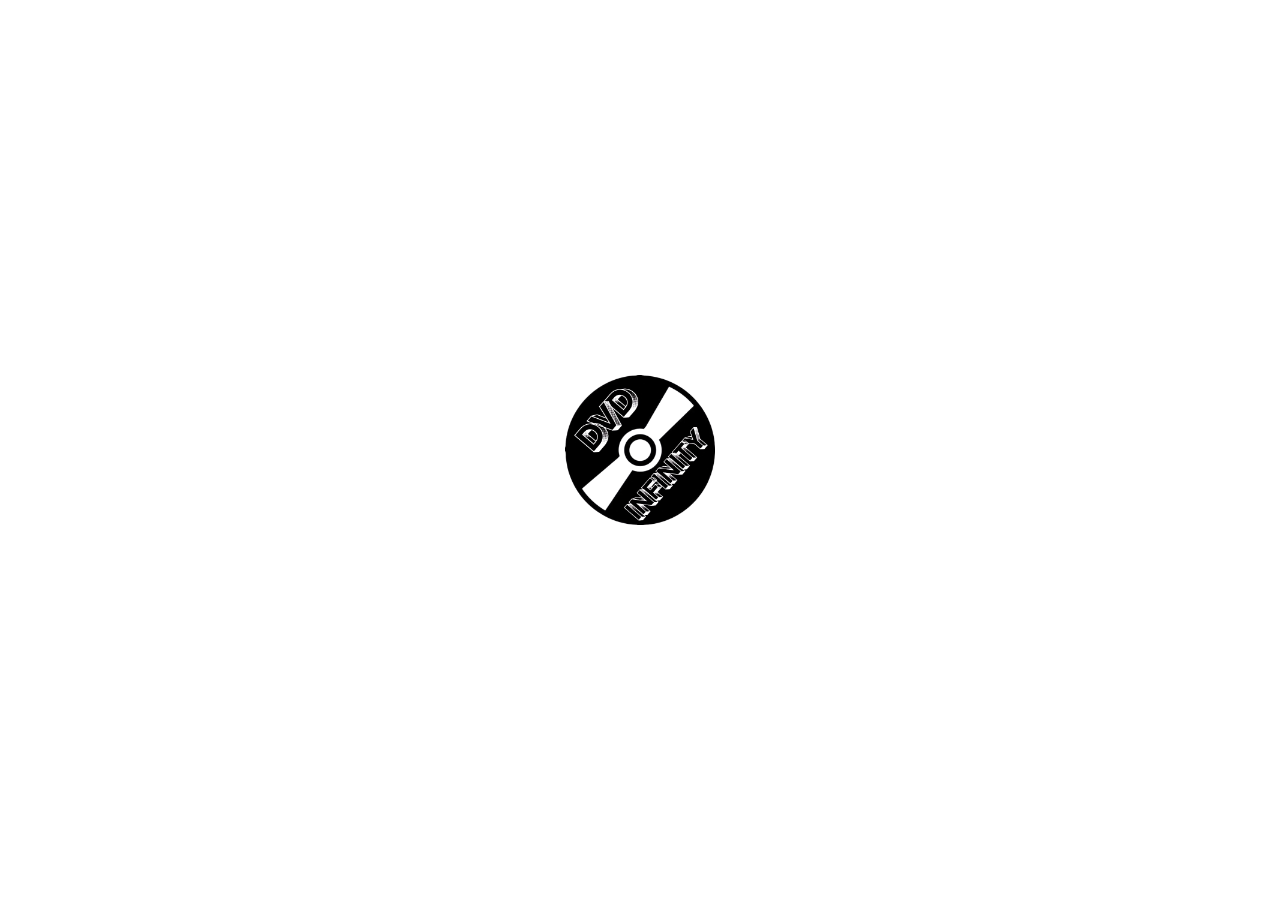
==== index.html @ 3ea4e3f4 "Add files via upload" ====
<!DOCTYPE html>
<html>
<head>
    <meta charset="UTF-8">
    <title>Página de DVDs</title>
    <link rel="stylesheet" href="style.css">
</head>
<body>

    <div id="pantalla-inicio">
        <div id="contenedor">
            
            <input type="checkbox" id="interruptor-dvd">
            
            <label for="interruptor-dvd" id="dvd-central">
                <img src="LOGO.png" alt="DVD Central">
            </label>
            
            <div class="boton boton-arriba">
                <a href="caracteristicas.html"><img src="Caracteristicas.png" alt="Características"></a>
            </div>
            <div class="boton boton-derecha">
                <a href="https://dvdinfinity.carrd.co/" target="_blank"><img src="Acerca de nosotros.png" alt="Acerca de Nosotros"></a>
            </div>
            <div class="boton boton-abajo">
                <a href="caseros.html"><img src="Dvd caseros.png" alt="Caseros"></a>
            </div>
            <div class="boton boton-izquierda">
                <a href="historia.html"><img src="Acerca de nosotros.png" alt="Historia"></a>
            </div>

        </div>
    </div>

</body>
</html>
---- style.css ----
body {
    background-image: url("espacio.jpg");
    background-size: cover;
    background-position: center;
    background-attachment: fixed;
    margin: 0;
    padding: 0;
    font-family: Arial, sans-serif;
    overflow-x: hidden;
}

#pantalla-inicio {
    width: 100%;
    height: 100vh;
    display: flex;
    justify-content: center;
    align-items: center; 
}

#contenedor {
    width: 200px;
    height: 200px;
    position: relative; 
}

#interruptor-dvd {
    display: none;
}

#dvd-central img {
    width: 150px;
    height: 150px;
    cursor: pointer;
    position: absolute;
    top: 25px;
    left: 25px;
    z-index: 10;
}

.boton {
    width: 200px;  
    height: 200px; 
    position: absolute;
    top: 0px;  
    left: 0px; 
    opacity: 0;        
    transition: 0.5s ease-in-out;  
    display: flex;
    align-items: center;
    justify-content: center;
}

.boton img {
    width: 100%;
    height: 100%;
    object-fit: contain; 
    filter: drop-shadow(0px 0px 8px rgba(0, 0, 0, 0.9)) drop-shadow(0px 0px 3px #000);
}

#interruptor-dvd:checked ~ .boton-arriba { top: -180px; opacity: 1; }
#interruptor-dvd:checked ~ .boton-abajo { top: 180px; opacity: 1; }
#interruptor-dvd:checked ~ .boton-izquierda { left: -210px; opacity: 1; }
#interruptor-dvd:checked ~ .boton-derecha { left: 210px; opacity: 1; }

#logo-volver {
    position: absolute; 
    top: 30px;
    left: 30px;
    display: inline-block;
    z-index: 100; 
}

#logo-volver img {
    width: 70px;  
    height: 70px;
    object-fit: contain;
    transition: all 0.3s ease; 
    filter: drop-shadow(0px 0px 5px rgba(255, 0, 255, 0.4)); 
}

#logo-volver:hover img {
    transform: scale(1.15) rotate(-20deg);
    filter: drop-shadow(0px 0px 15px #ff00ff); 
}

#seccion-caracteristicas {
    max-width: 1100px;
    margin: 0 auto;
    padding: 100px 20px;
    text-align: center;
    color: white;
}

#seccion-caracteristicas h2 {
    font-size: 32px;
    margin-bottom: 50px;
    text-shadow: 0 0 10px #00f0ff;
}

.galeria-dvds {
    display: flex;
    justify-content: center;
    gap: 40px;
    flex-wrap: wrap;
}

.tarjeta-dvd {
    width: 180px;
}

.tarjeta-dvd input[type="radio"] {
    display: none;
}

.imagen-click {
    cursor: pointer;
    display: block;
    transition: transform 0.3s;
}

.imagen-click img {
    width: 140px;
    height: 140px;
    object-fit: contain;
}

.imagen-click h3 {
    margin-top: 15px;
    color: #ff00ff;
    font-size: 16px;
    text-shadow: 0 0 5px rgba(0,0,0,0.8);
}

.imagen-click:hover {
    transform: scale(1.1);
}

.descripcion {
    max-height: 0px;
    overflow: hidden;
    opacity: 0;
    transition: all 0.5s ease-in-out;
    background-color: rgba(10, 5, 25, 0.9);
    border-radius: 10px;
}

.descripcion p {
    padding: 15px;
    font-size: 14px;
    line-height: 1.5;
    text-align: left;
    color: #ffffff;
}

.tarjeta-dvd input[type="radio"]:checked ~ .descripcion {
    max-height: 250px;
    opacity: 1;
    margin-top: 20px;
    border: 1px solid #ff00ff;
    box-shadow: 0 0 15px rgba(255, 0, 255, 0.4);
}

#seccion-historia {
    display: flex;
    justify-content: center;
    align-items: center;
    height: 100vh; 
    box-sizing: border-box;
    padding-top: 60px; 
}

.contenedor-historia {
    max-width: 950px; 
    width: 90%;
    background-color: rgba(10, 5, 25, 0.85);
    padding: 30px;
    border-radius: 20px;
    border: 2px solid #00f0ff;
    box-shadow: 0 0 25px rgba(0, 240, 255, 0.2);
    text-align: center;
}

.contenedor-historia h2 {
    font-size: 28px;
    color: #00f0ff;
    text-shadow: 0 0 10px #00f0ff;
    margin-top: 0;
    margin-bottom: 5px;
    text-transform: uppercase;
    letter-spacing: 2px;
}

.contenedor-historia .introduccion {
    color: #e0e0e0;
    font-size: 14px;
    margin-bottom: 25px;
}

.galeria-historia {
    display: grid;
    grid-template-columns: repeat(2, 1fr); 
    gap: 20px; 
}

.vineta {
    border-radius: 12px;
    overflow: hidden;
    border: 1px solid rgba(255, 255, 255, 0.1);
    box-shadow: 0 5px 15px rgba(0,0,0,0.5);
    transition: transform 0.3s ease, border-color 0.3s ease, box-shadow 0.3s ease;
}

.vineta img {
    width: 100%;
    height: 100%;
    object-fit: cover;
    display: block;
}

.vineta:hover {
    transform: scale(1.03);
    border-color: #ff00ff;
    box-shadow: 0 0 20px rgba(255, 0, 255, 0.5);
    z-index: 5;
}

#seccion-caseros {
    display: flex;
    justify-content: center;
    align-items: center;
    height: 100vh; 
    box-sizing: border-box;
    padding-top: 60px;
}

.contenedor-caseros {
    max-width: 950px;
    width: 90%;
    background-color: rgba(10, 5, 25, 0.85);
    padding: 30px;
    border-radius: 20px;
    border: 2px solid #00f0ff;
    box-shadow: 0 0 25px rgba(0, 240, 255, 0.2);
    text-align: center;
}

.contenedor-caseros h2,
.contenedor-caseros h3,
.contenedor-caseros p,
.contenedor-caseros strong {
    color: #ffffff !important;
}

.contenedor-caseros h2 {
    font-size: 28px;
    text-shadow: 0 0 10px rgba(255, 255, 255, 0.5);
    margin-top: 0;
    margin-bottom: 5px;
    text-transform: uppercase;
    letter-spacing: 2px;
}

.contenedor-caseros .introduccion {
    font-size: 14px;
    margin-bottom: 25px;
    opacity: 0.8;
}

.cuadricula-caseros {
    display: grid;
    grid-template-columns: repeat(2, 1fr);
    gap: 20px;
}

.bloque-info {
    background-color: rgba(255, 255, 255, 0.03); 
    border: 1px solid rgba(255, 255, 255, 0.1);  
    padding: 20px;
    border-radius: 12px;
    text-align: left; 
    transition: all 0.3s ease;
}

.bloque-info h3 {
    font-size: 18px;
    margin-top: 0;
    margin-bottom: 10px;
    text-transform: uppercase;
    letter-spacing: 1px;
}

.bloque-info p {
    font-size: 14px;
    line-height: 1.5;
    margin: 0;
    opacity: 0.9;
}

.bloque-info:hover {
    background-color: rgba(255, 255, 255, 0.07);
    border-color: rgba(255, 255, 255, 0.3);
    transform: translateY(-3px);
}
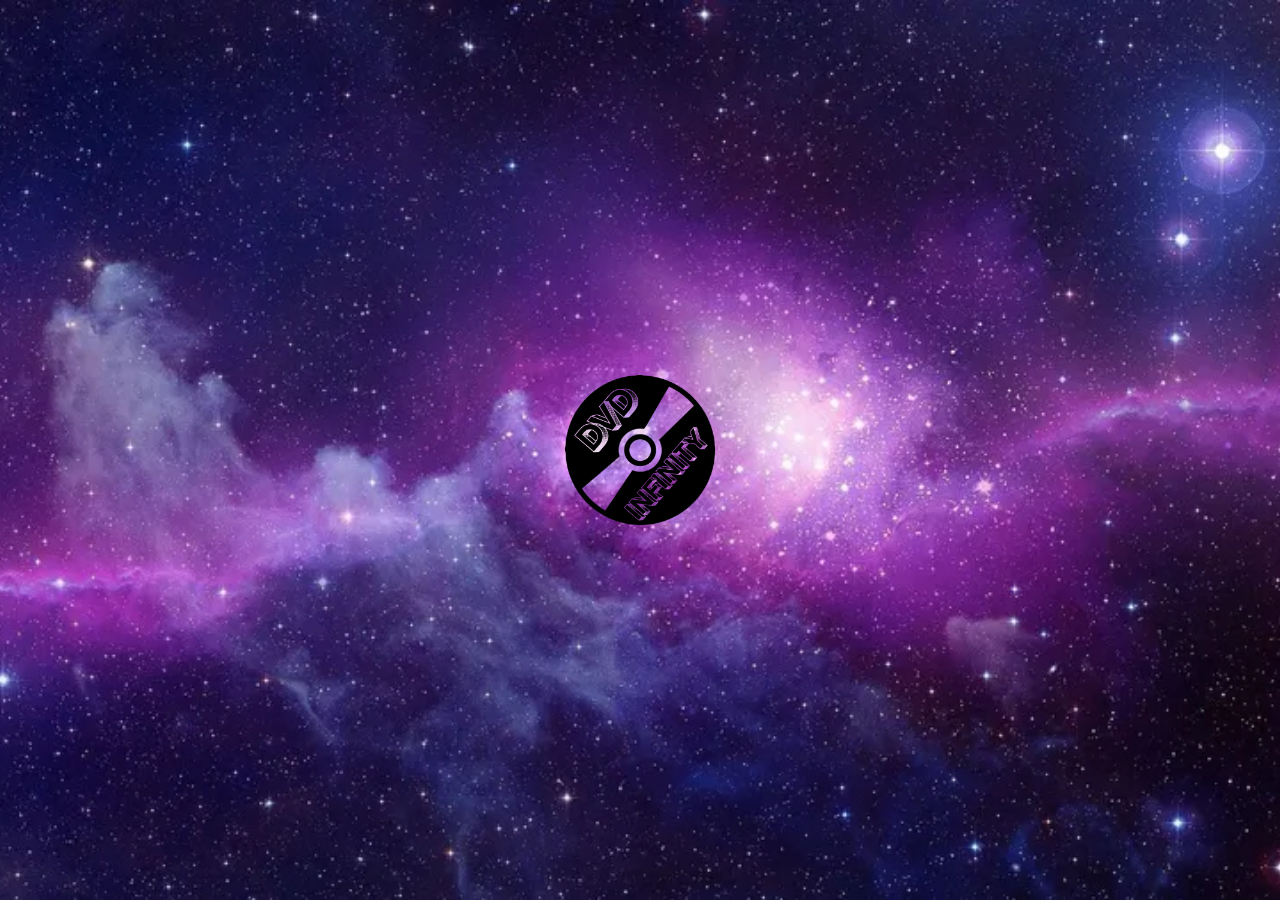
==== commit ee0ddaa2: "Update index.html" ====
--- a/index.html
+++ b/index.html
@@ -17,7 +17,7 @@
             </label>
             
             <div class="boton boton-arriba">
-                <a href="caracteristicas.html"><img src="Caracteristicas.png" alt="Características"></a>
+                <a href="Caracteristicas.html"><img src="Caracteristicas.png" alt="Características"></a>
             </div>
             <div class="boton boton-derecha">
                 <a href="https://dvdinfinity.carrd.co/" target="_blank"><img src="Acerca de nosotros.png" alt="Acerca de Nosotros"></a>
@@ -26,11 +26,11 @@
                 <a href="caseros.html"><img src="Dvd caseros.png" alt="Caseros"></a>
             </div>
             <div class="boton boton-izquierda">
-                <a href="historia.html"><img src="Acerca de nosotros.png" alt="Historia"></a>
+                <a href="Historia.html"><img src="Acerca de nosotros.png" alt="Historia"></a>
             </div>
 
         </div>
     </div>
 
 </body>
-</html>+</html>
--- a/style.css
+++ b/style.css
@@ -1,5 +1,5 @@
 body {
-    background-image: url("espacio.jpg");
+    background-image: url("Espacio.jpg");
     background-size: cover;
     background-position: center;
     background-attachment: fixed;
@@ -300,4 +300,4 @@
     background-color: rgba(255, 255, 255, 0.07);
     border-color: rgba(255, 255, 255, 0.3);
     transform: translateY(-3px);
-}+}
